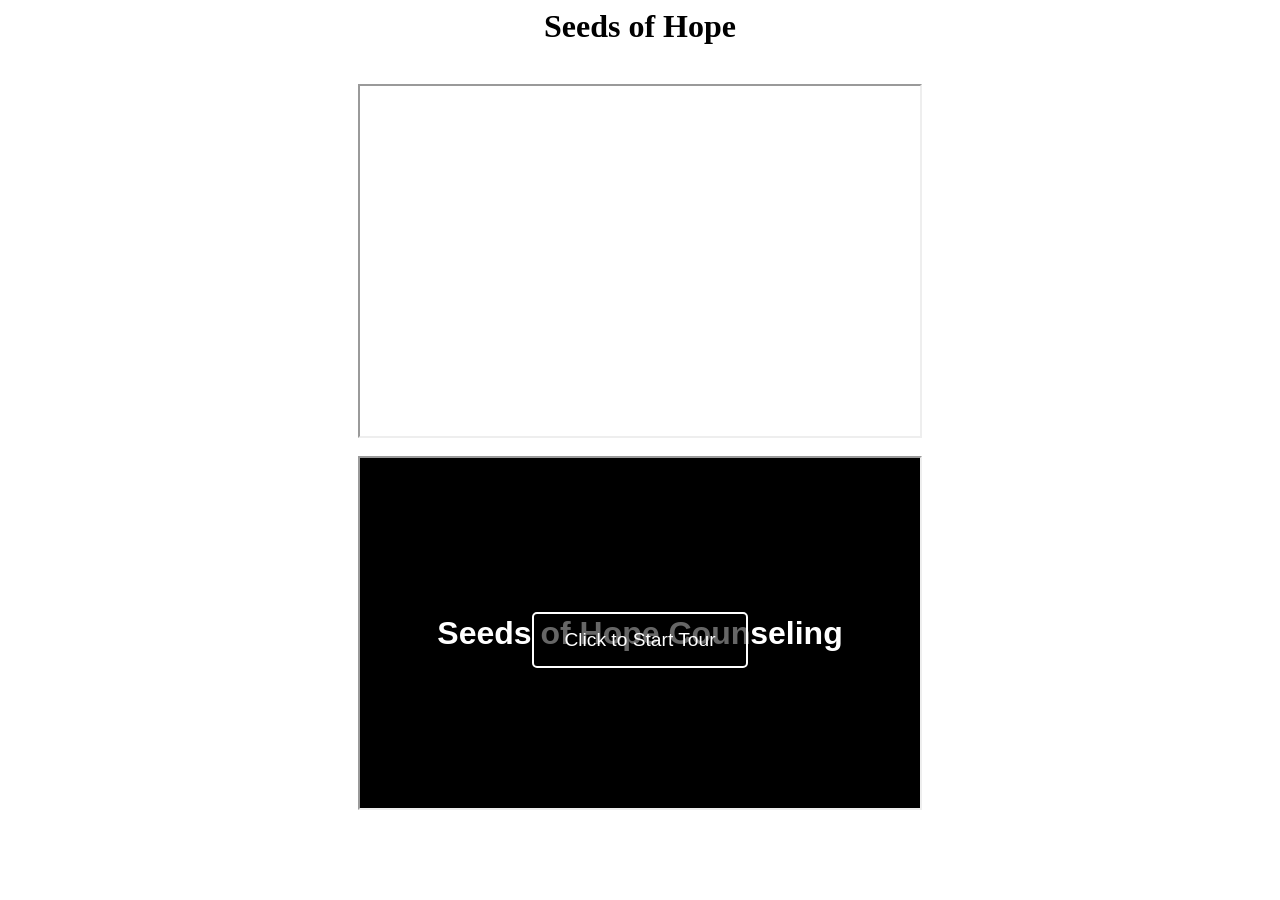
==== index.html @ 16b7e997 "Update index.html" ====
<body>
    <center><H1>Seeds of Hope</H1><br>
    <iframe src="https://youtu.be/embed/H_7JU1EKb9o" width="560" height ="350"></iframe><br>
<br>
<iframe src="pannellum.html" width="560" height ="350"></iframe>
</body>
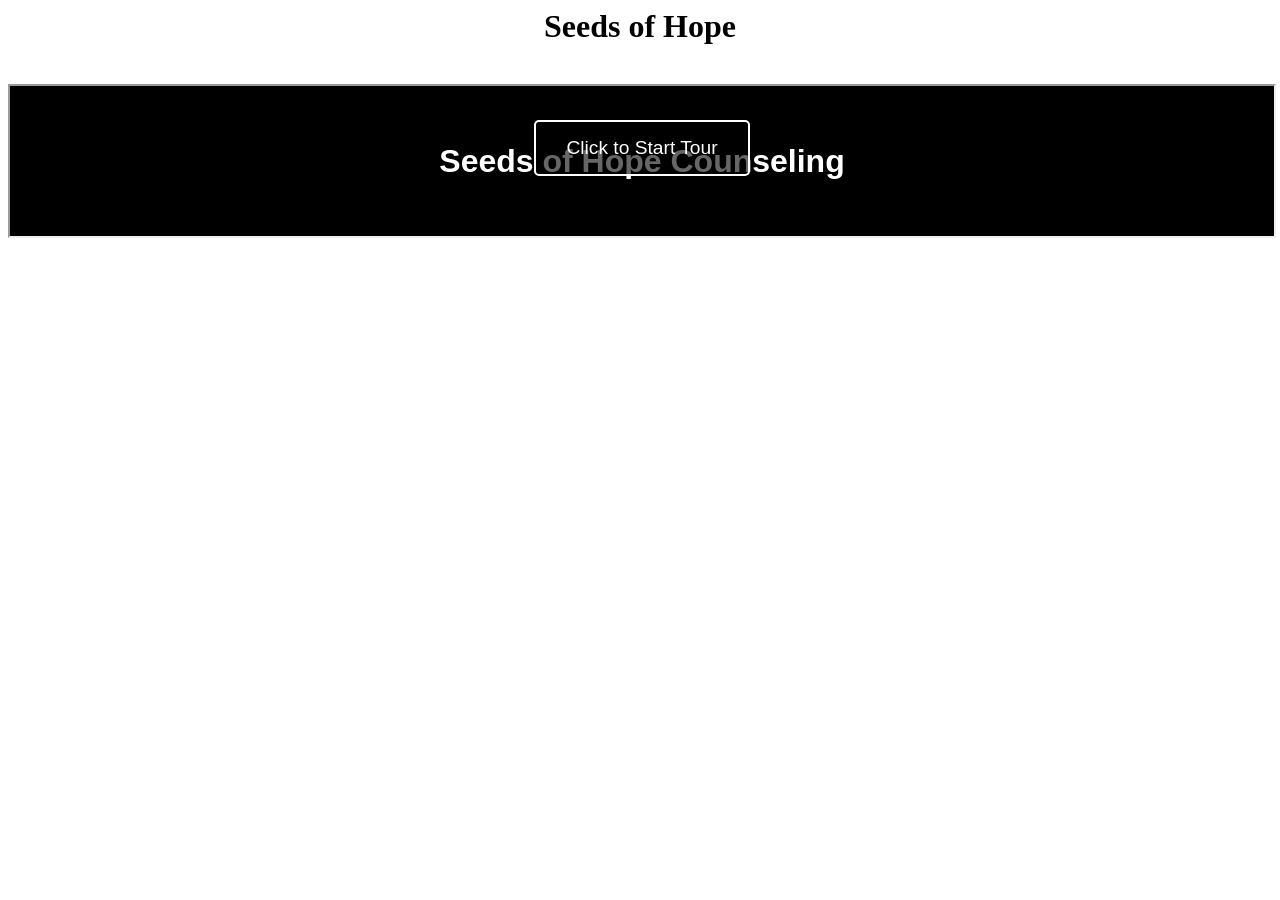
==== commit 5b7215b9: "Update index.html" ====
--- a/index.html
+++ b/index.html
@@ -1,6 +1,6 @@
 <body>
     <center><H1>Seeds of Hope</H1><br>
-    <iframe src="https://youtu.be/embed/H_7JU1EKb9o" width="560" height ="350"></iframe><br>
+   <iframe src="pannellum.html" width="100%" height ="auto"> <br>
 <br>
-<iframe src="pannellum.html" width="560" height ="350"></iframe>
+<iframe src="https://www.youtube/embed/H_7JU1EKb9o" width="560" height ="350"></iframe></iframe>
 </body>
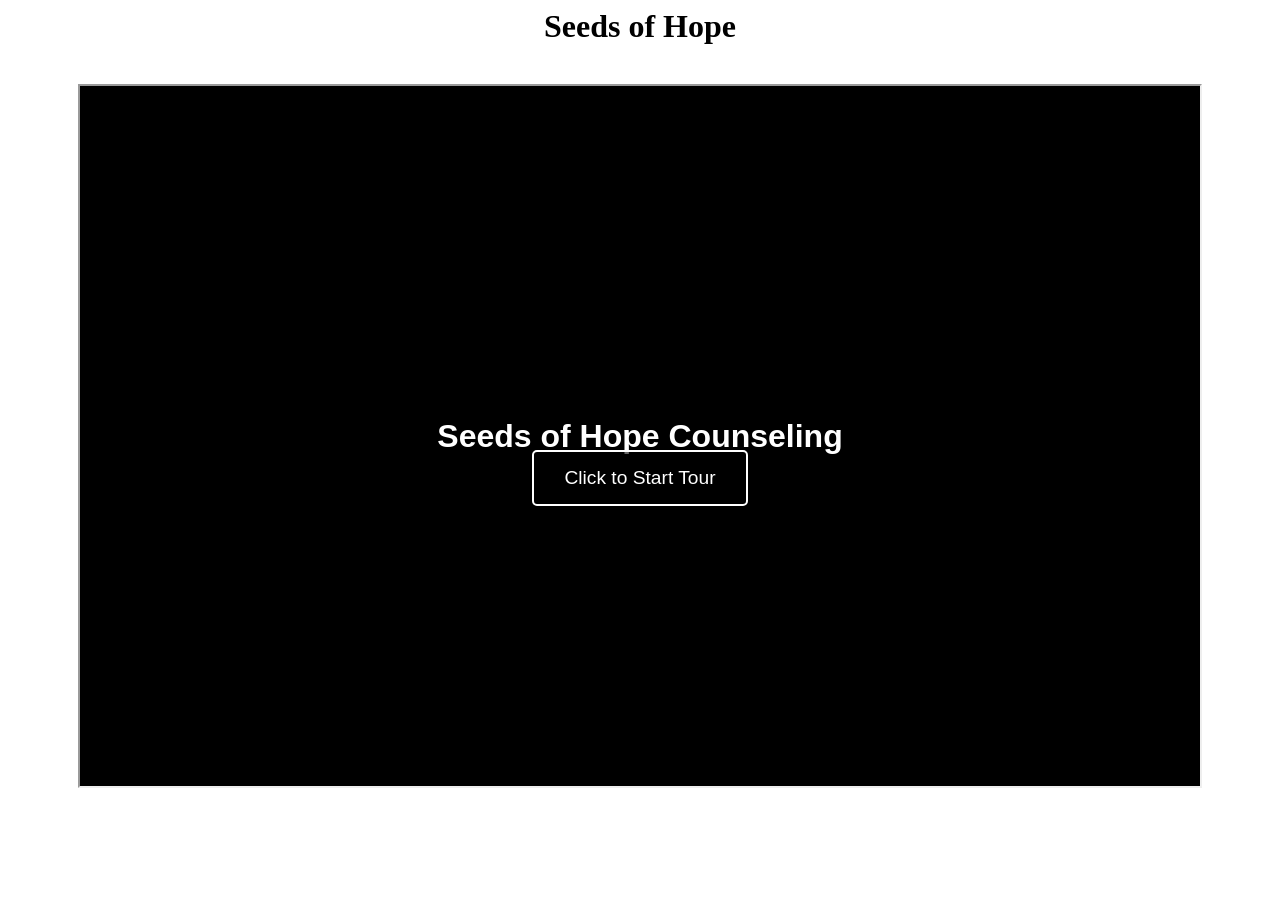
==== commit 4c29b9b2: "Update index.html" ====
--- a/index.html
+++ b/index.html
@@ -1,6 +1,7 @@
 <body>
     <center><H1>Seeds of Hope</H1><br>
-   <iframe src="pannellum.html" width="100%" height ="auto"> <br>
+   <iframe src="pannellum.html" width="1120" height ="700"> <br>
 <br>
-<iframe src="https://www.youtube/embed/H_7JU1EKb9o" width="560" height ="350"></iframe></iframe>
+       Youtube video:<br>
+<iframe src="https://www.youtube.com/embed/H_7JU1EKb9o" width="560" height ="350"></iframe></iframe>
 </body>
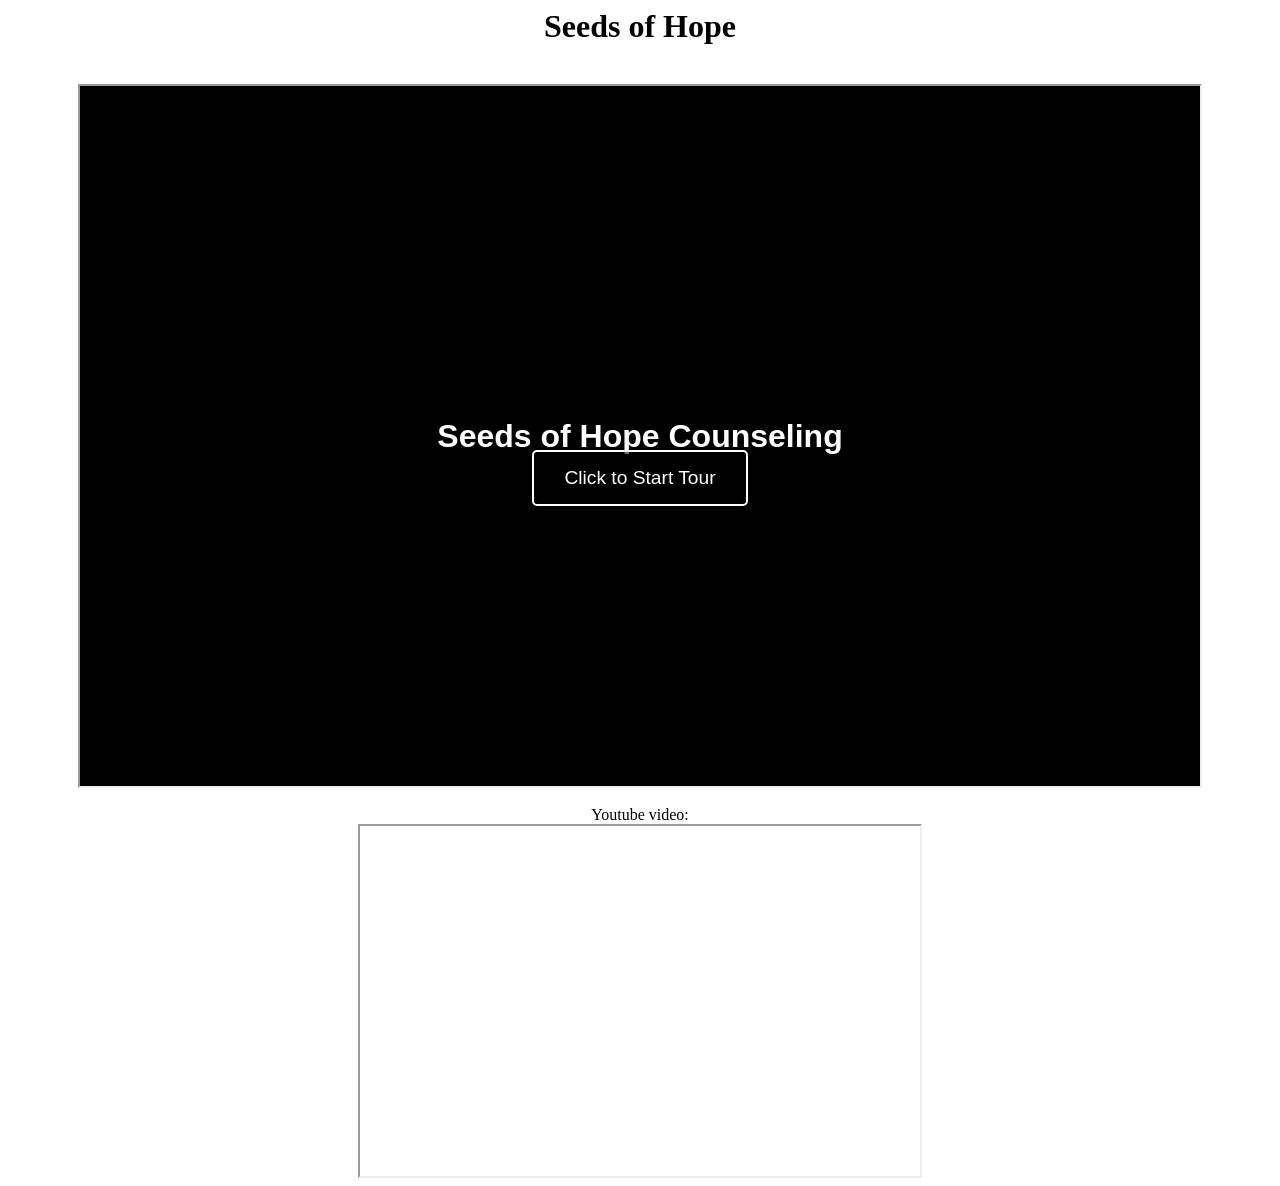
==== commit 695cf85b: "Update index.html" ====
--- a/index.html
+++ b/index.html
@@ -1,7 +1,7 @@
 <body>
     <center><H1>Seeds of Hope</H1><br>
-   <iframe src="pannellum.html" width="1120" height ="700"> <br>
+   <iframe src="pannellum.html" width="1120" height ="700"></iframe> <br>
 <br>
        Youtube video:<br>
-<iframe src="https://www.youtube.com/embed/H_7JU1EKb9o" width="560" height ="350"></iframe></iframe>
+<iframe src="https://www.youtube.com/embed/H_7JU1EKb9o" width="560" height ="350"></iframe>
 </body>
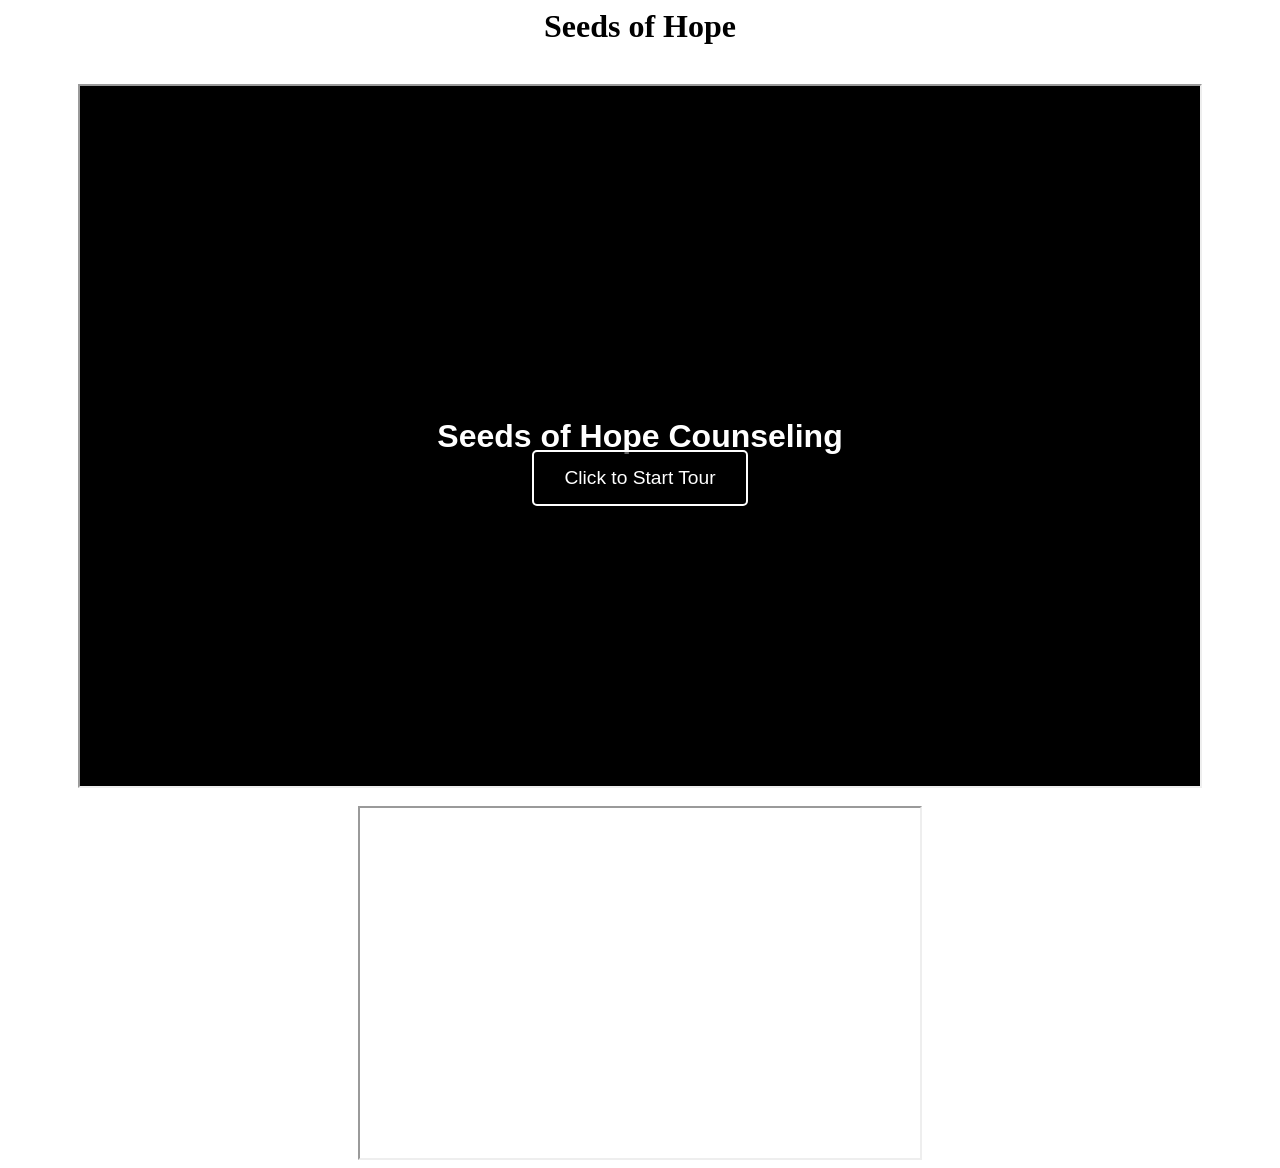
==== commit 5197008a: "Update index.html" ====
--- a/index.html
+++ b/index.html
@@ -2,6 +2,6 @@
     <center><H1>Seeds of Hope</H1><br>
    <iframe src="pannellum.html" width="1120" height ="700"></iframe> <br>
 <br>
-       Youtube video:<br>
+
 <iframe src="https://www.youtube.com/embed/H_7JU1EKb9o" width="560" height ="350"></iframe>
 </body>
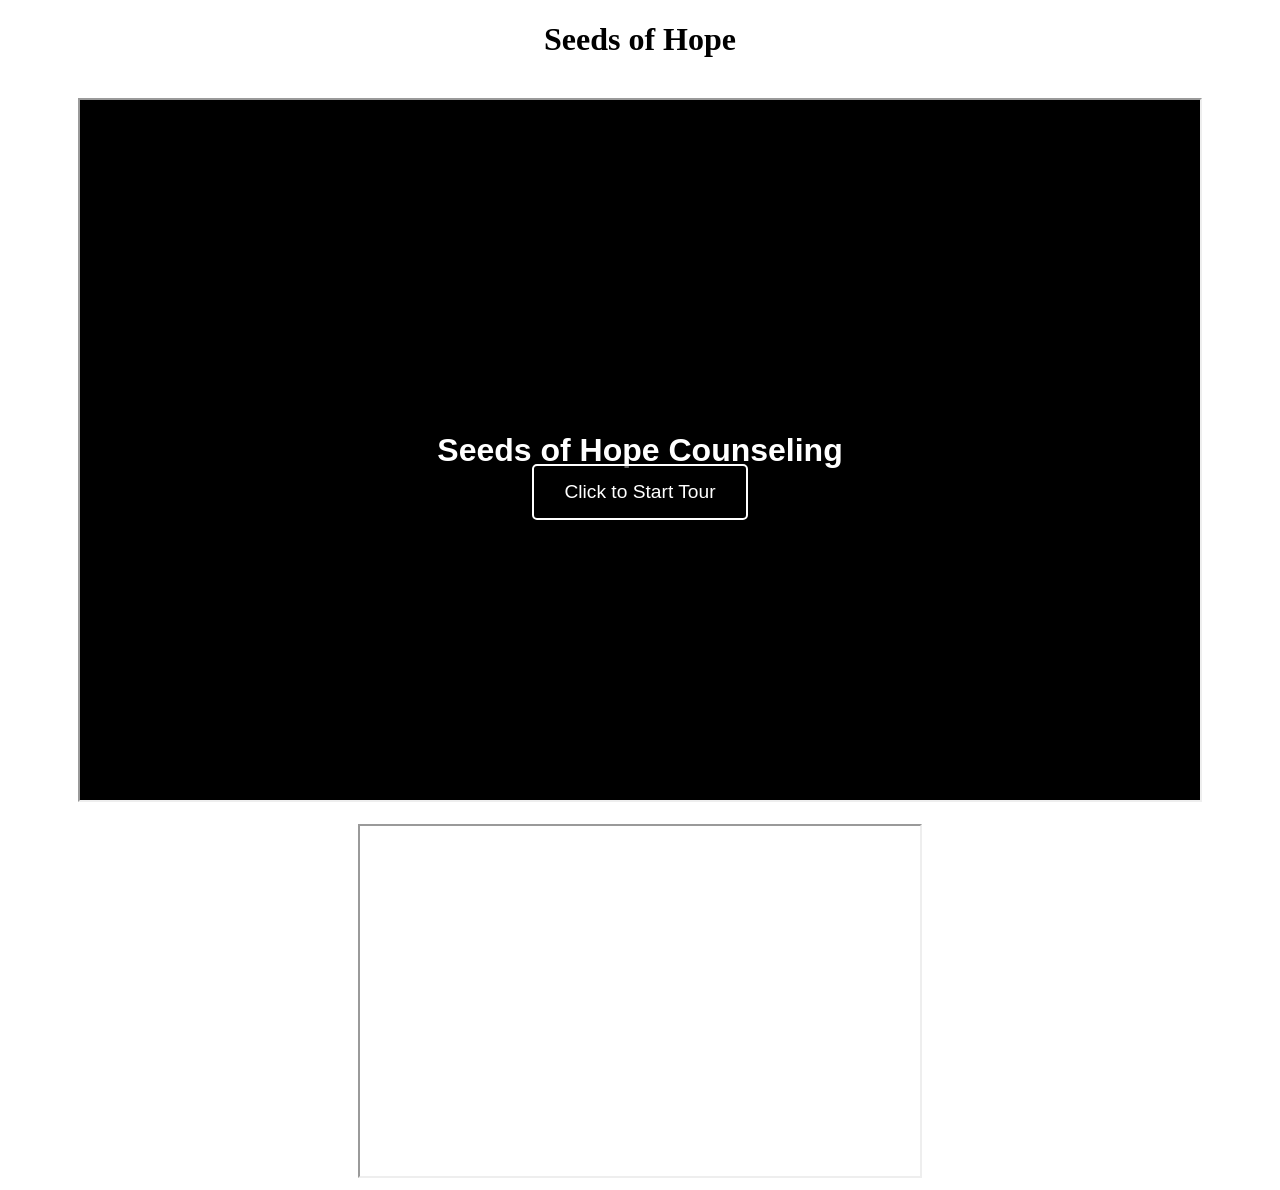
==== commit 4d748c33: "Update index.html" ====
--- a/index.html
+++ b/index.html
@@ -1,7 +1,13 @@
+<!DOCTYPE html>
+<html>
+<head>
+    <meta charset="utf-8">
+    <title>Seeds of Hope</title>
+</head>
 <body>
     <center><H1>Seeds of Hope</H1><br>
-   <iframe src="pannellum.html" width="1120" height ="700"></iframe> <br>
-<br>
-
-<iframe src="https://www.youtube.com/embed/H_7JU1EKb9o" width="560" height ="350"></iframe>
+    <iframe src="pannellum.html" width="1120" height="700"></iframe><br>
+    <br>
+    <iframe src="https://www.youtube.com/embed/H_7JU1EKb9o" width="560" height="350"></iframe>
 </body>
+</html>
